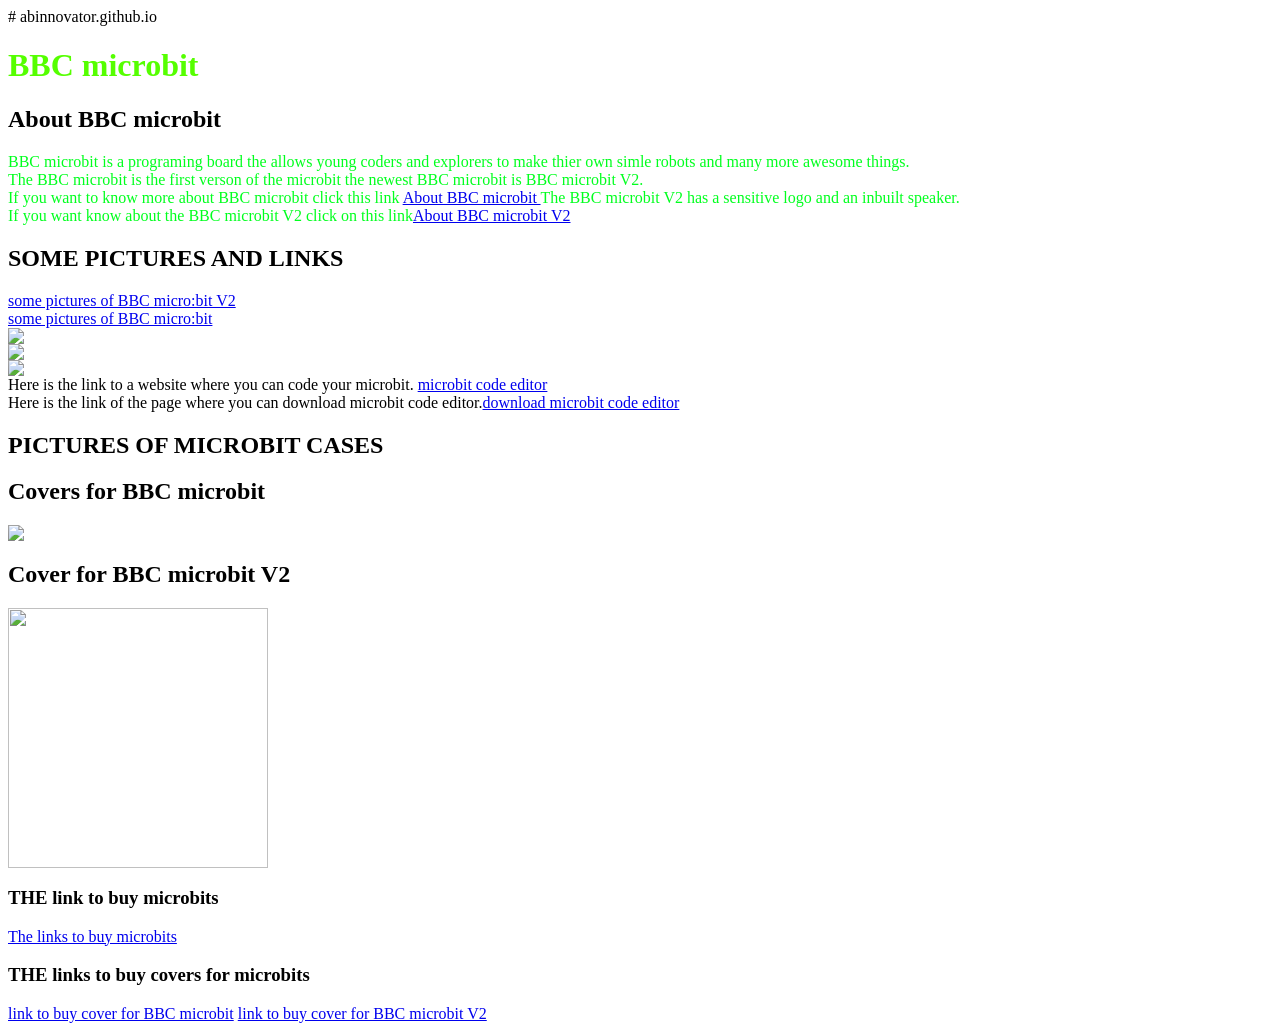
==== index.html @ 7da3cd7b "Rename README.md to index.html" ====
# abinnovator.github.io
<html>
<head>

<title>About BBC microbit</title>
<meta charset="utf-8">
<style>
        <style>
        body{
            
             background-color:(0, 255, 30);
        }
            
        p{
            
           color: rgb(0, 255, 30) 
        }          
        
        h1{
            
            color:rgb(85, 255, 0);
        }    
        </style>
</style>
<head>
<body>
<h1>BBC microbit</h1>
<h2>About BBC microbit</h2>
<p>BBC microbit is a programing board the allows young coders and explorers to make thier own simle robots and many more awesome things.<br>The BBC microbit is the first verson of the microbit the newest BBC microbit is BBC microbit V2.<br>If you want to know more about BBC microbit  click  this link <a target="blank_" href="https://search.yahoo.com/search;_ylt=Awr9DsgzORphRfoA3FK7HAx.;_ylc=[base64]?p=about+bbc+micro%3Abit&fr2=sa-gp-search&fr=mcafee&vm=r&type=E211US1144G0">About BBC microbit  </a>The BBC microbit V2 has a sensitive logo and an inbuilt speaker.<br>If you want know about the BBC microbit V2 click on this link<a target="blank_" href="https://search.yahoo.com/search;_ylt=Awr9Du3BOhph5ZQA_oNXNyoA;_ylc=[base64]?p=about+bbc+micro%3Abit+v2&fr2=sb-top&fr=mcafee&vm=r&type=E211US1144G0">About BBC microbit V2</a><p>

<h2>SOME PICTURES AND LINKS</h2>
<a target="blank_" href="https://search.yahoo.com/search;_ylt=Awr9DticSRphIWQApGZXNyoA;_ylc=[base64]?p=some+pictures+of+bbc+micro%3Abit+v2&fr2=sb-top&fr=mcafee&vm=r&type=E211US1144G0">some pictures of BBC micro:bit V2</a><br>
<a target="blank_" href="https://search.yahoo.com/search;_ylt=AwrgDdzFSRphMQ8APiJXNyoA;_ylc=[base64]?p=some+pictures+of+bbc+micro%3Abit+&fr2=sb-top&fr=mcafee&vm=r&type=E211US1144G0">some pictures of BBC micro:bit</a><br>
<img target="blank_" src="https://cdn.arstechnica.net/wp-content/uploads/2015/07/microbit-640x360.jpg"><br>
<img target="blank_" src="https://core-electronics.com.au/media/wysiwyg/product_info/bbc-microbit-v2-overview-front.png"><br>
<img target="blank_" src="https://i5.walmartimages.com/asr/7b627010-a469-4a45-af8a-99c49dd92ee5_1.8de3fd749d7326128f6207eab1cd935a.jpeg?odnWidth=612&odnHeight=612&odnBg=ffffff"><br>

Here is the link to a website where you can code your microbit. <a target="blank_" href="https://makecode.microbit.org/">microbit code editor</a><br>
Here is the link of the page where you can download microbit code editor.<a target="blank_" href="https://www.microsoft.com/en-in/p/makecode-for-micro-bit/9pjc7sv48lcx#activetab=pivot:overviewtab">download microbit code editor</a>
<p>
<h2>PICTURES OF MICROBIT CASES</h2>
<h2>Covers for BBC microbit</h2>
<img src="https://tse4.mm.bing.net/th?id=OIP.FyyjmaWf7oAess20RF254AHaHa&pid=Api&P=0&w=300&h=300">
<h2>Cover for BBC microbit V2</h2>
<img src="https://mail.google.com/mail/u/0?ui=2&ik=996e26872b&attid=0.1&permmsgid=msg-f:1708337381961869523&th=17b53bcc385ba8d3&view=att&disp=safe&realattid=17b53bc3d1a5b4cd02a1"width="260"height="260">
<h3><strong>THE link to buy microbits</strong></h3>
<a target="blank_" href="https://www.amazon.in/s?k=Microbit&ref=nb_sb_noss_2">The links to buy microbits</a>
<h3><strong>THE links to buy  covers for microbits</strong></h3>
<a target="blank_" href="https://www.amazon.in/s?k=microbit+cover&crid=1VJHRE4LWATE2&sprefix=Microbit+co%2Caps%2C359&ref=nb_sb_ss_ts-doa-p_1_11">link to buy cover for BBC microbit</a>
<a target="blank_" href="https://www.amazon.in/BBC-Micro-Silicone-Cover-Protective/dp/B083VHR6XW/ref=sr_1_1?dchild=1&keywords=Cover+for+microbit+v2&qid=1629199508&sr=8-1">link to buy cover for BBC microbit V2</a>
</body>
</html>
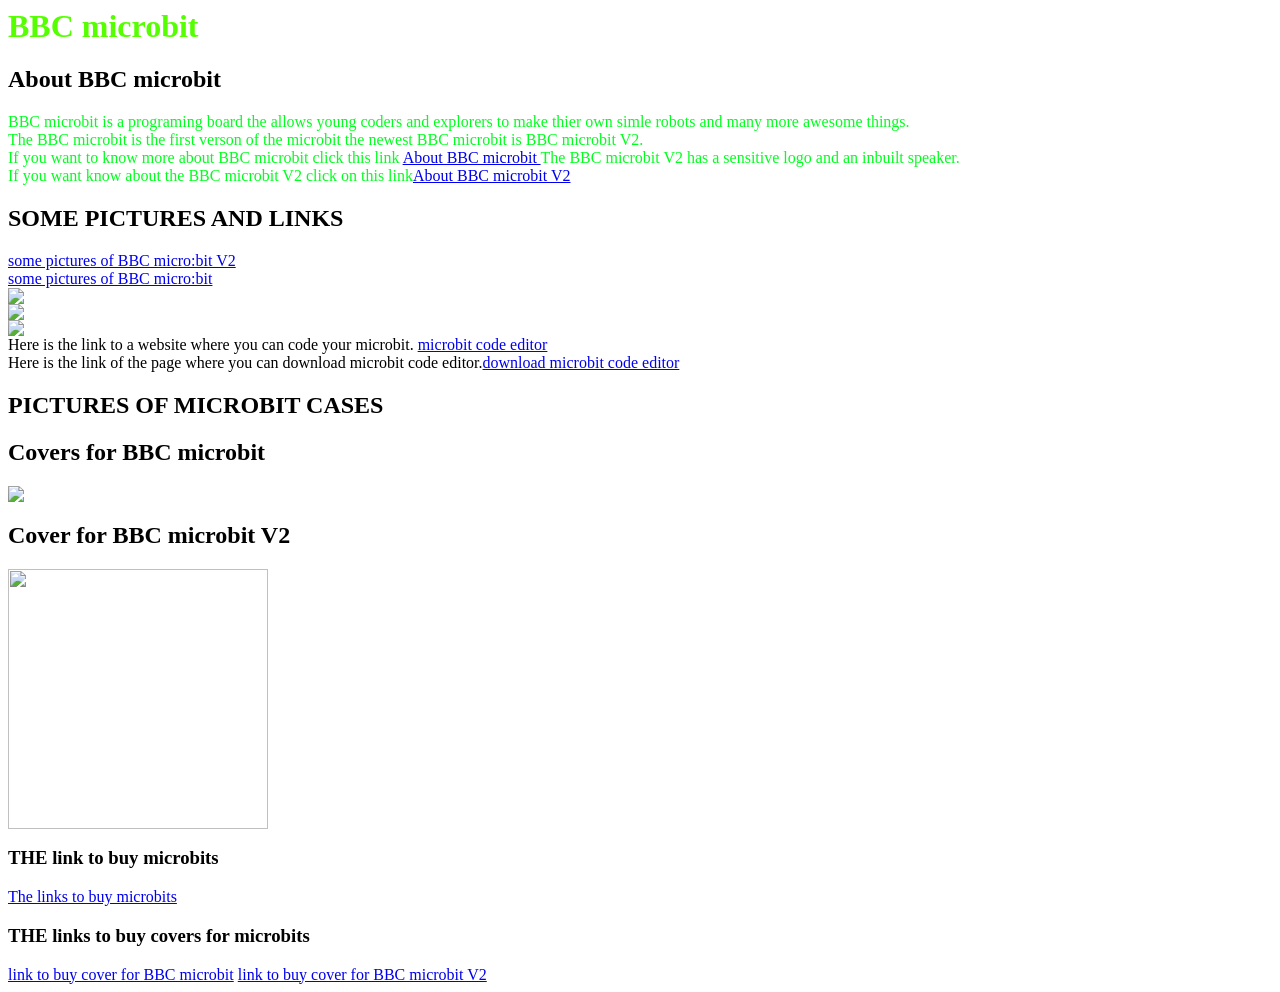
==== commit 112634c4: "Update index.html" ====
--- a/index.html
+++ b/index.html
@@ -1,4 +1,3 @@
-# abinnovator.github.io
 <html>
 <head>
 
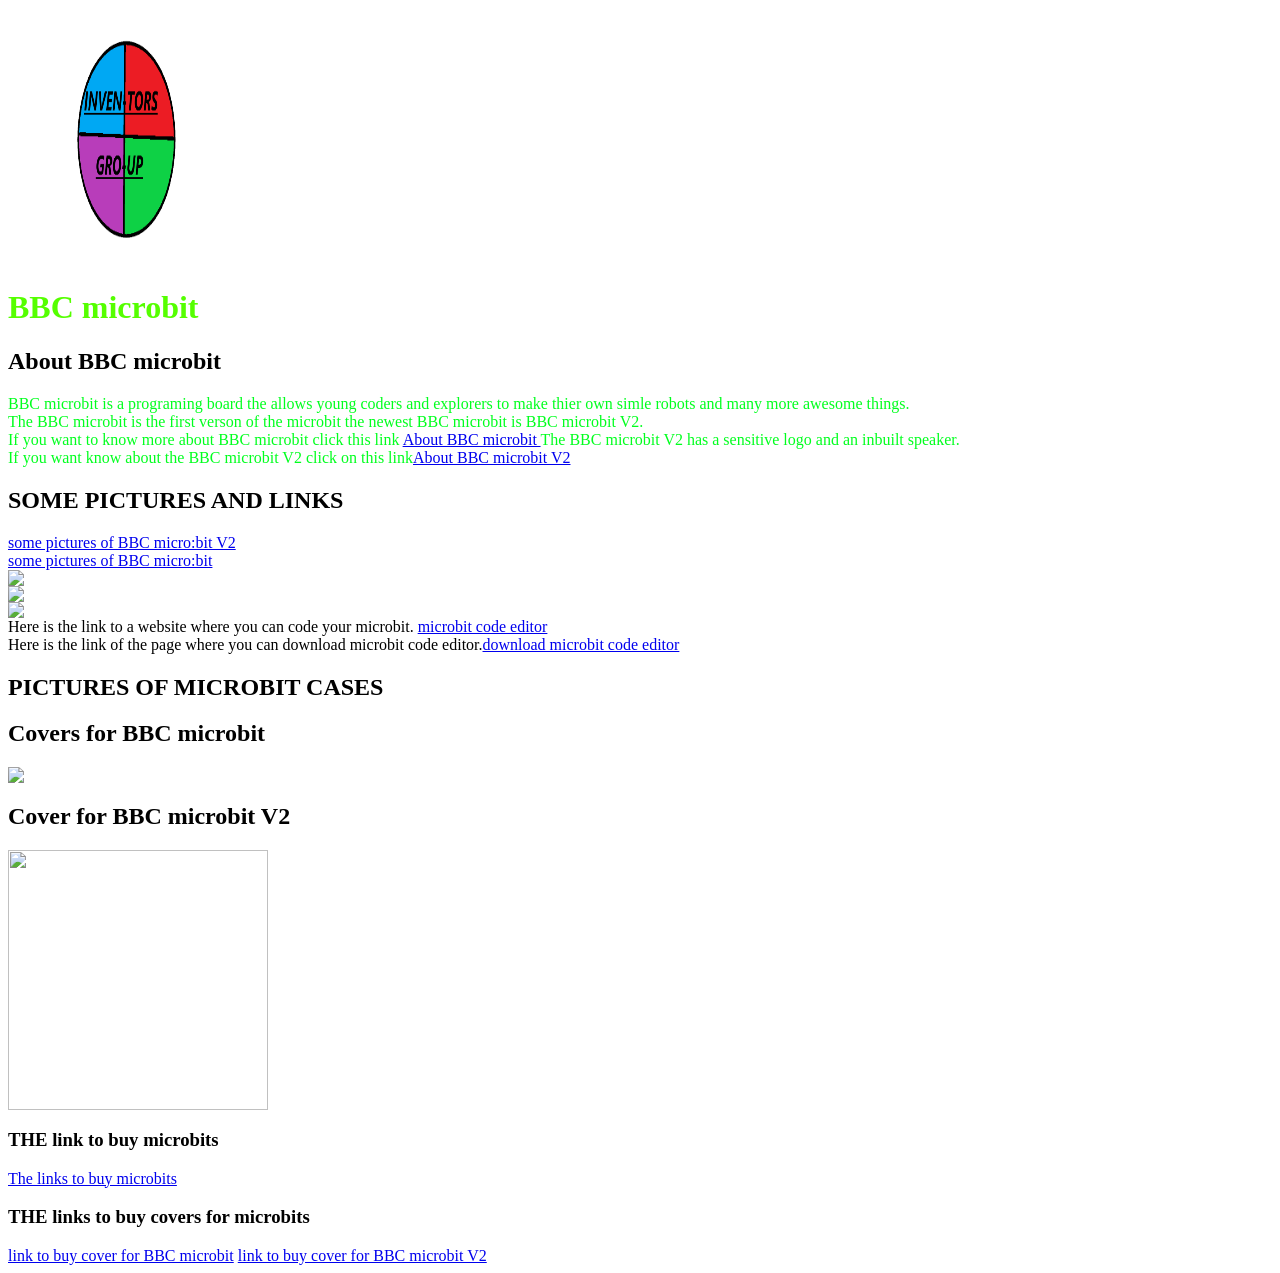
==== commit 6fe16f86: "Update index.html" ====
--- a/index.html
+++ b/index.html
@@ -7,7 +7,7 @@
         <style>
         body{
             
-             background-color:(0, 255, 30);
+             background-color:rgb(209, 0, 232);
         }
             
         p{
@@ -23,6 +23,7 @@
 </style>
 <head>
 <body>
+        <img src="SIGN.png"width="260"height="260">
 <h1>BBC microbit</h1>
 <h2>About BBC microbit</h2>
 <p>BBC microbit is a programing board the allows young coders and explorers to make thier own simle robots and many more awesome things.<br>The BBC microbit is the first verson of the microbit the newest BBC microbit is BBC microbit V2.<br>If you want to know more about BBC microbit  click  this link <a target="blank_" href="https://search.yahoo.com/search;_ylt=Awr9DsgzORphRfoA3FK7HAx.;_ylc=[base64]?p=about+bbc+micro%3Abit&fr2=sa-gp-search&fr=mcafee&vm=r&type=E211US1144G0">About BBC microbit  </a>The BBC microbit V2 has a sensitive logo and an inbuilt speaker.<br>If you want know about the BBC microbit V2 click on this link<a target="blank_" href="https://search.yahoo.com/search;_ylt=Awr9Du3BOhph5ZQA_oNXNyoA;_ylc=[base64]?p=about+bbc+micro%3Abit+v2&fr2=sb-top&fr=mcafee&vm=r&type=E211US1144G0">About BBC microbit V2</a><p>
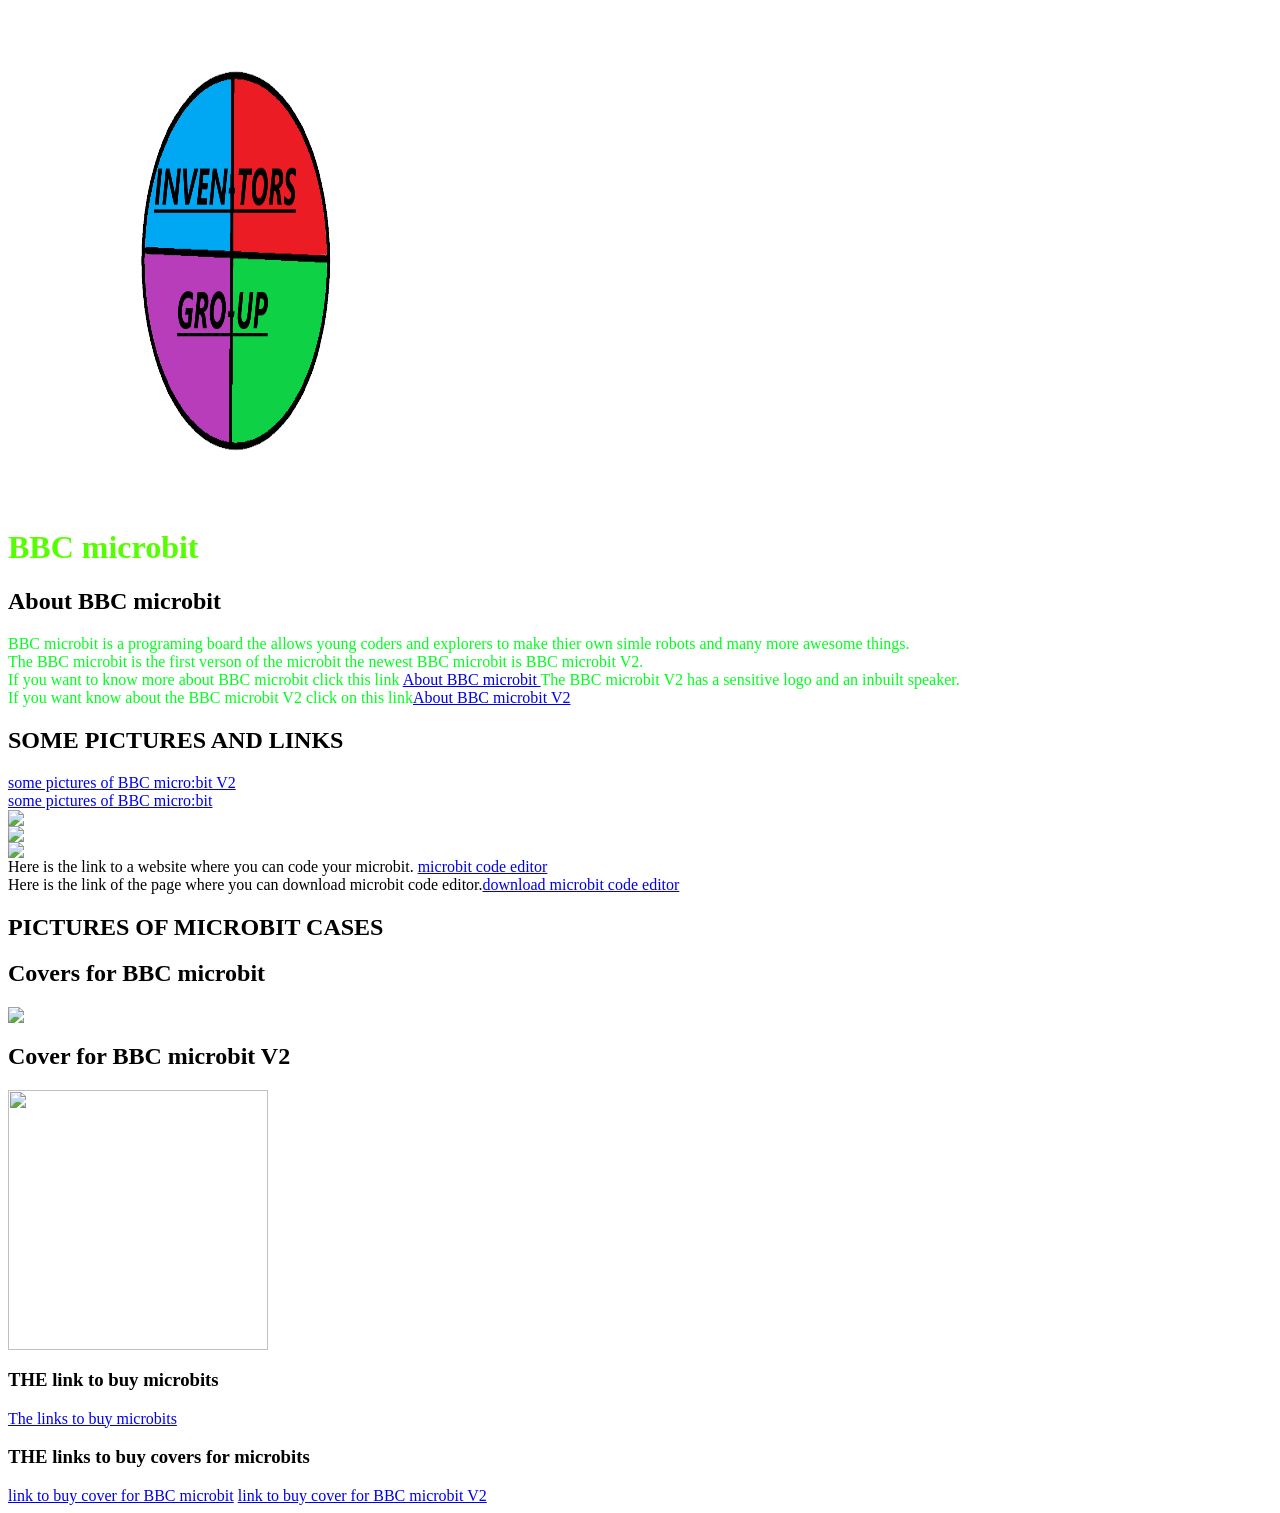
==== commit e8e340bc: "Update index.html" ====
--- a/index.html
+++ b/index.html
@@ -23,7 +23,7 @@
 </style>
 <head>
 <body>
-        <img src="SIGN.png"width="260"height="260">
+       <img src="SIGN.png"width="500"height="500">
 <h1>BBC microbit</h1>
 <h2>About BBC microbit</h2>
 <p>BBC microbit is a programing board the allows young coders and explorers to make thier own simle robots and many more awesome things.<br>The BBC microbit is the first verson of the microbit the newest BBC microbit is BBC microbit V2.<br>If you want to know more about BBC microbit  click  this link <a target="blank_" href="https://search.yahoo.com/search;_ylt=Awr9DsgzORphRfoA3FK7HAx.;_ylc=[base64]?p=about+bbc+micro%3Abit&fr2=sa-gp-search&fr=mcafee&vm=r&type=E211US1144G0">About BBC microbit  </a>The BBC microbit V2 has a sensitive logo and an inbuilt speaker.<br>If you want know about the BBC microbit V2 click on this link<a target="blank_" href="https://search.yahoo.com/search;_ylt=Awr9Du3BOhph5ZQA_oNXNyoA;_ylc=[base64]?p=about+bbc+micro%3Abit+v2&fr2=sb-top&fr=mcafee&vm=r&type=E211US1144G0">About BBC microbit V2</a><p>
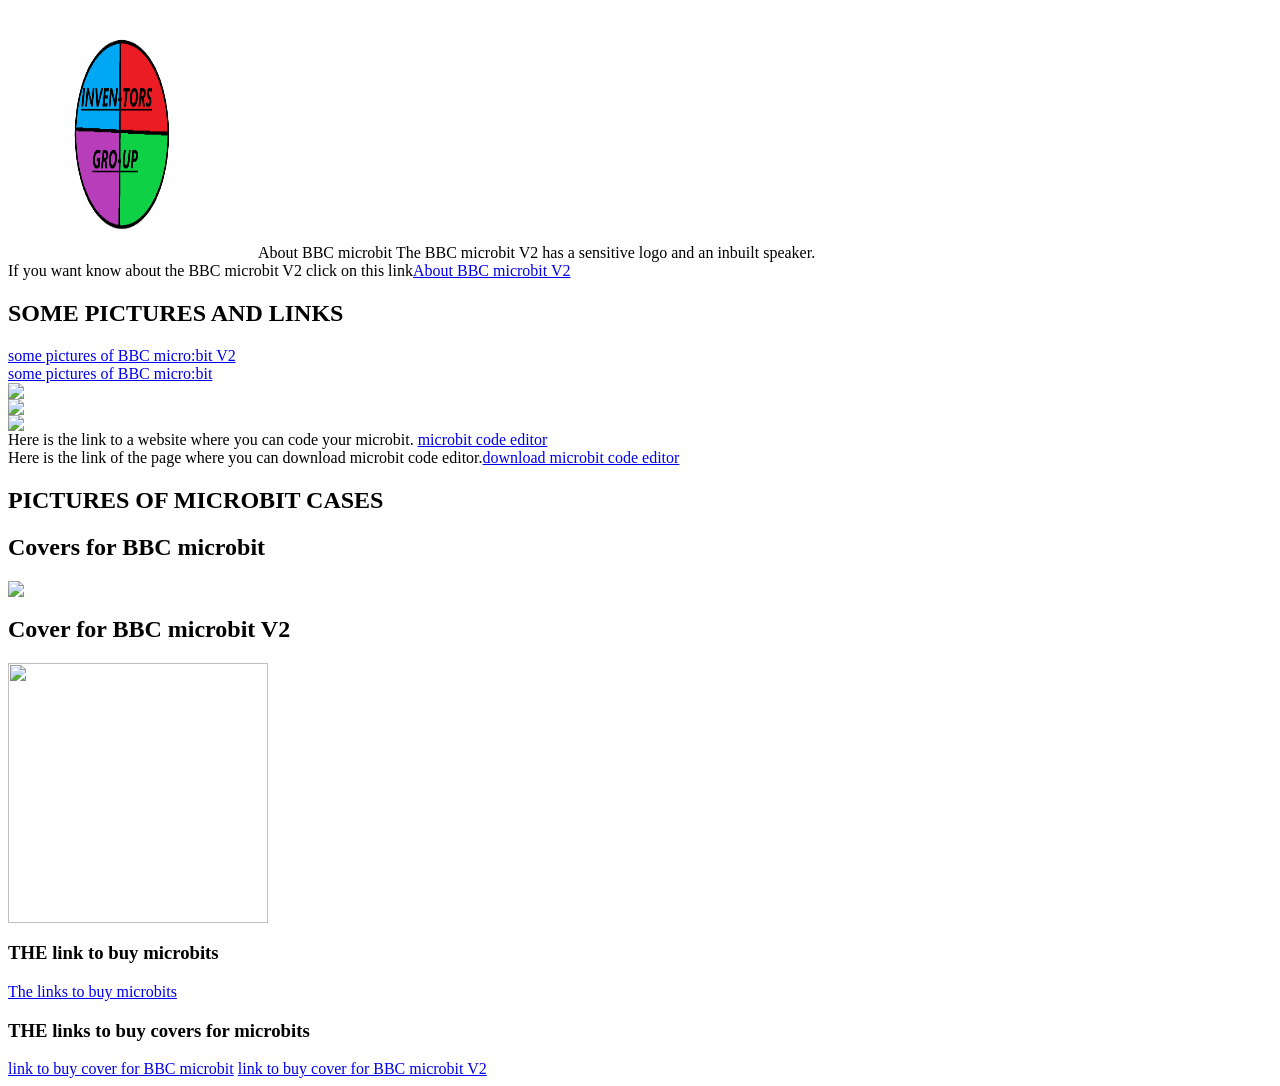
==== commit c420d629: "Update index.html" ====
--- a/index.html
+++ b/index.html
@@ -23,7 +23,7 @@
 </style>
 <head>
 <body>
-       <img src="SIGN.png"width="500"height="500">
+        <img src="SIGN.png"width="250"height="250>
 <h1>BBC microbit</h1>
 <h2>About BBC microbit</h2>
 <p>BBC microbit is a programing board the allows young coders and explorers to make thier own simle robots and many more awesome things.<br>The BBC microbit is the first verson of the microbit the newest BBC microbit is BBC microbit V2.<br>If you want to know more about BBC microbit  click  this link <a target="blank_" href="https://search.yahoo.com/search;_ylt=Awr9DsgzORphRfoA3FK7HAx.;_ylc=[base64]?p=about+bbc+micro%3Abit&fr2=sa-gp-search&fr=mcafee&vm=r&type=E211US1144G0">About BBC microbit  </a>The BBC microbit V2 has a sensitive logo and an inbuilt speaker.<br>If you want know about the BBC microbit V2 click on this link<a target="blank_" href="https://search.yahoo.com/search;_ylt=Awr9Du3BOhph5ZQA_oNXNyoA;_ylc=[base64]?p=about+bbc+micro%3Abit+v2&fr2=sb-top&fr=mcafee&vm=r&type=E211US1144G0">About BBC microbit V2</a><p>
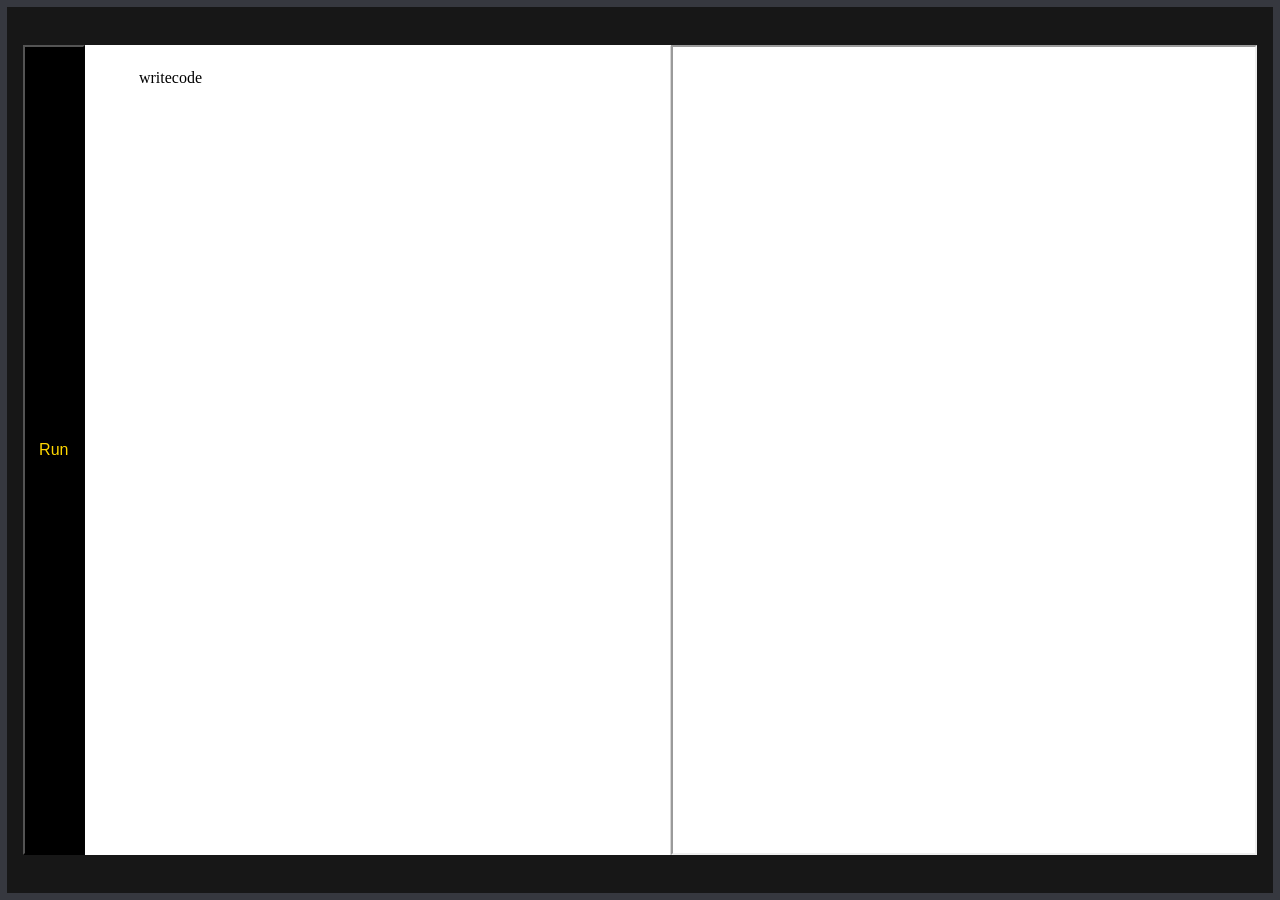
==== commit e41c7713: "Add files via upload" ====
--- a/index.html
+++ b/index.html
@@ -1,52 +1,25 @@
-<html>
-<head>
-
-<title>About BBC microbit</title>
-<meta charset="utf-8">
-<style>
-        <style>
-        body{
-            
-             background-color:rgb(209, 0, 232);
-        }
-            
-        p{
-            
-           color: rgb(0, 255, 30) 
-        }          
-        
-        h1{
-            
-            color:rgb(85, 255, 0);
-        }    
-        </style>
-</style>
-<head>
-<body>
-        <img src="SIGN.png"width="250"height="250>
-<h1>BBC microbit</h1>
-<h2>About BBC microbit</h2>
-<p>BBC microbit is a programing board the allows young coders and explorers to make thier own simle robots and many more awesome things.<br>The BBC microbit is the first verson of the microbit the newest BBC microbit is BBC microbit V2.<br>If you want to know more about BBC microbit  click  this link <a target="blank_" href="https://search.yahoo.com/search;_ylt=Awr9DsgzORphRfoA3FK7HAx.;_ylc=[base64]?p=about+bbc+micro%3Abit&fr2=sa-gp-search&fr=mcafee&vm=r&type=E211US1144G0">About BBC microbit  </a>The BBC microbit V2 has a sensitive logo and an inbuilt speaker.<br>If you want know about the BBC microbit V2 click on this link<a target="blank_" href="https://search.yahoo.com/search;_ylt=Awr9Du3BOhph5ZQA_oNXNyoA;_ylc=[base64]?p=about+bbc+micro%3Abit+v2&fr2=sb-top&fr=mcafee&vm=r&type=E211US1144G0">About BBC microbit V2</a><p>
-
-<h2>SOME PICTURES AND LINKS</h2>
-<a target="blank_" href="https://search.yahoo.com/search;_ylt=Awr9DticSRphIWQApGZXNyoA;_ylc=[base64]?p=some+pictures+of+bbc+micro%3Abit+v2&fr2=sb-top&fr=mcafee&vm=r&type=E211US1144G0">some pictures of BBC micro:bit V2</a><br>
-<a target="blank_" href="https://search.yahoo.com/search;_ylt=AwrgDdzFSRphMQ8APiJXNyoA;_ylc=[base64]?p=some+pictures+of+bbc+micro%3Abit+&fr2=sb-top&fr=mcafee&vm=r&type=E211US1144G0">some pictures of BBC micro:bit</a><br>
-<img target="blank_" src="https://cdn.arstechnica.net/wp-content/uploads/2015/07/microbit-640x360.jpg"><br>
-<img target="blank_" src="https://core-electronics.com.au/media/wysiwyg/product_info/bbc-microbit-v2-overview-front.png"><br>
-<img target="blank_" src="https://i5.walmartimages.com/asr/7b627010-a469-4a45-af8a-99c49dd92ee5_1.8de3fd749d7326128f6207eab1cd935a.jpeg?odnWidth=612&odnHeight=612&odnBg=ffffff"><br>
-
-Here is the link to a website where you can code your microbit. <a target="blank_" href="https://makecode.microbit.org/">microbit code editor</a><br>
-Here is the link of the page where you can download microbit code editor.<a target="blank_" href="https://www.microsoft.com/en-in/p/makecode-for-micro-bit/9pjc7sv48lcx#activetab=pivot:overviewtab">download microbit code editor</a>
-<p>
-<h2>PICTURES OF MICROBIT CASES</h2>
-<h2>Covers for BBC microbit</h2>
-<img src="https://tse4.mm.bing.net/th?id=OIP.FyyjmaWf7oAess20RF254AHaHa&pid=Api&P=0&w=300&h=300">
-<h2>Cover for BBC microbit V2</h2>
-<img src="https://mail.google.com/mail/u/0?ui=2&ik=996e26872b&attid=0.1&permmsgid=msg-f:1708337381961869523&th=17b53bcc385ba8d3&view=att&disp=safe&realattid=17b53bc3d1a5b4cd02a1"width="260"height="260">
-<h3><strong>THE link to buy microbits</strong></h3>
-<a target="blank_" href="https://www.amazon.in/s?k=Microbit&ref=nb_sb_noss_2">The links to buy microbits</a>
-<h3><strong>THE links to buy  covers for microbits</strong></h3>
-<a target="blank_" href="https://www.amazon.in/s?k=microbit+cover&crid=1VJHRE4LWATE2&sprefix=Microbit+co%2Caps%2C359&ref=nb_sb_ss_ts-doa-p_1_11">link to buy cover for BBC microbit</a>
-<a target="blank_" href="https://www.amazon.in/BBC-Micro-Silicone-Cover-Protective/dp/B083VHR6XW/ref=sr_1_1?dchild=1&keywords=Cover+for+microbit+v2&qid=1629199508&sr=8-1">link to buy cover for BBC microbit V2</a>
-</body>
-</html>
+<!DOCTYPE html>
+<html lang="en">
+<head>
+    <meta charset="UTF-8">
+    <meta name="viewport" content="width=device-width, initial-scale=1.0">
+    <meta http-equiv="X-UA-Compatible" content="ie=edge">
+    <link rel="stylesheet"  href="new 1.css">
+    <title>Html editor</title>
+	<style>
+	
+	</style>
+</head>
+<body>
+    <div class="main-editor">
+        <button class="btn">Run</button>
+        <div class="first" contenteditable>
+            writecode
+        </div>
+        <iframe class="second">
+        </iframe>
+    </div>
+
+    <script src="editor.js"></script>
+</body>
+</html>
--- a/new 1.css
+++ b/new 1.css
@@ -0,0 +1,60 @@
+* {
+  box-sizing: border-box;
+  padding: 0;
+  margin: 0;
+}
+
+
+.btn {
+  poistion:fixed;
+  right:0;
+   padding: 0.4rem;
+  width: 4rem;
+  background: rgb(0, 0, 0);
+  color: gold;
+  font-size: 1rem;
+  outline:none;
+  cursor:pointer;
+   height:90vh;
+}
+.btn:hover{
+   color:white;
+   background: blue;
+}
+
+
+.main-editor {
+  background: rgba(0, 0, 0, 0.91);
+  display: flex;
+  width: 100%;
+  padding: 1rem;
+  box-shadow:0 2px 3px black;
+  position:fixed;
+  height:100vh;
+   justify-content: center;
+    align-items: center;
+  border: 7px solid #36383f;
+}
+
+.first {
+  background-color: #ffffff;
+  width: 50%;
+  overflow-x: hidden;
+  overflow-y: auto;
+  white-space: pre;
+  box-shadow: 0 1px 1px rgb(22, 22, 22);
+  outline: none;
+  padding: 0.4rem;
+  height: 90vh;
+}
+
+.second {
+  background-color: rgb(255, 255, 255);
+  width: 50%;
+  overflow-y: auto;
+  white-space: pre;
+  right: 0;
+  box-shadow: 0 1px 1px rgb(22, 22, 22);
+  padding: 0.4rem;
+  height: 90vh;
+}
